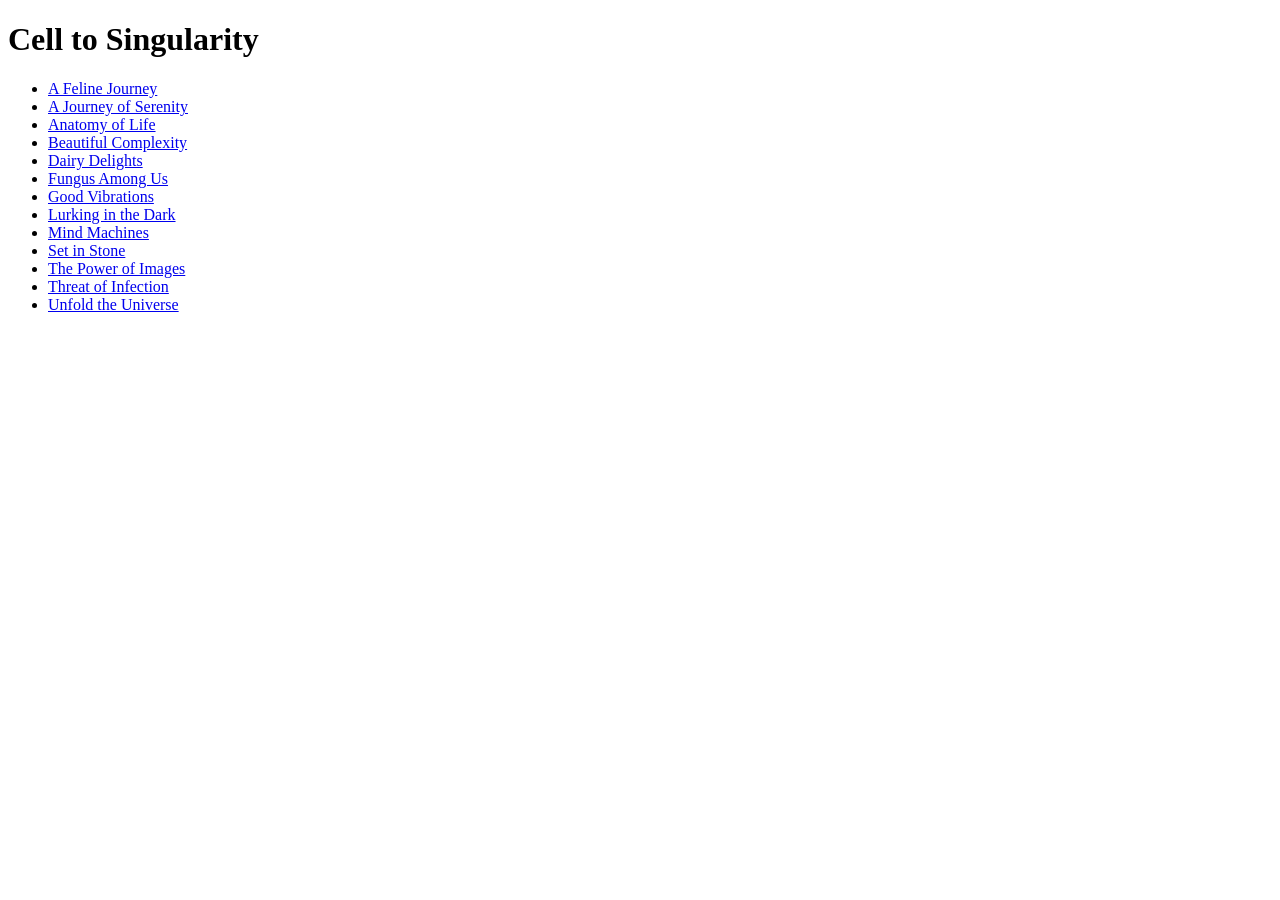
==== src/main/resources/static/index.html @ ea571b44 "Controller for exploration A Journey of Serenity." ====
<!DOCTYPE HTML>
<html>
<head>
    <title>Cell to Singularity</title>
    <meta http-equiv="Content-Type" content="text/html; charset=UTF-8"/>
</head>
<body>
<h1>Cell to Singularity</h1>
<ul>
    <li><a href="/felinejourney">A Feline Journey</a></li>
    <li><a href="/journeyofserenity">A Journey of Serenity</a></li>
    <li><a href="/anatomyoflife">Anatomy of Life</a></li>
    <li><a href="/beautifulcomplexity">Beautiful Complexity</a></li>
    <li><a href="/dairydelights">Dairy Delights</a></li>
    <li><a href="/fungusamongus">Fungus Among Us</a></li>
    <li><a href="/goodvibrations">Good Vibrations</a></li>
    <li><a href="/lurkinginthedark">Lurking in the Dark</a></li>
    <li><a href="/mindmachines">Mind Machines</a></li>
    <li><a href="/setinstone">Set in Stone</a></li>
    <li><a href="/powerofimages">The Power of Images</a></li>
    <li><a href="/threatofinfection">Threat of Infection</a></li>
    <li><a href="/unfoldtheuniverse">Unfold the Universe</a></li>
</ul>
</body>
</html>
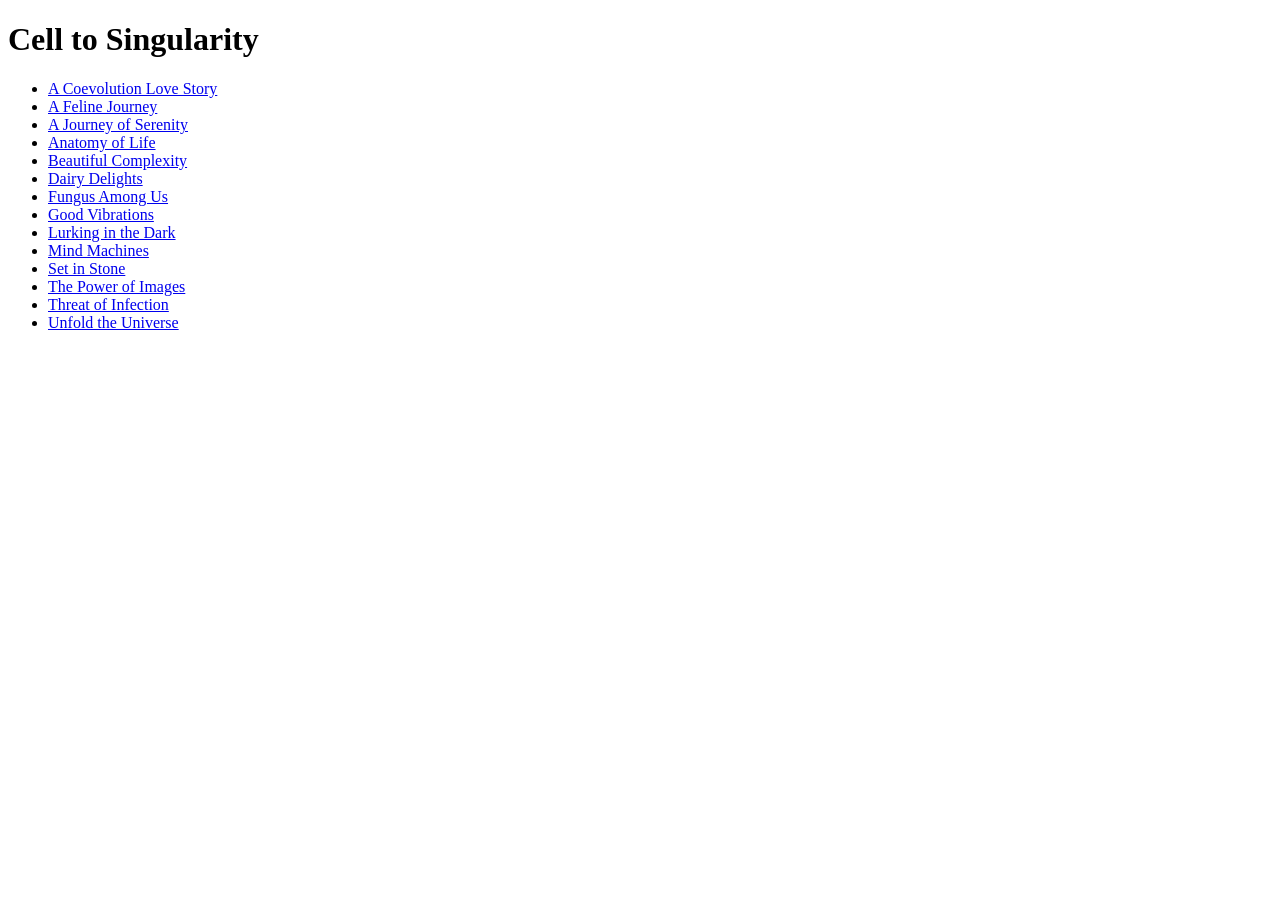
==== commit c5f43178: "Exploration A Coevolution Love Story (from previous run)." ====
--- a/src/main/resources/static/index.html
+++ b/src/main/resources/static/index.html
@@ -7,6 +7,7 @@
 <body>
 <h1>Cell to Singularity</h1>
 <ul>
+    <li><a href="/coevolutionlovestory">A Coevolution Love Story</a></li>
     <li><a href="/felinejourney">A Feline Journey</a></li>
     <li><a href="/journeyofserenity">A Journey of Serenity</a></li>
     <li><a href="/anatomyoflife">Anatomy of Life</a></li>
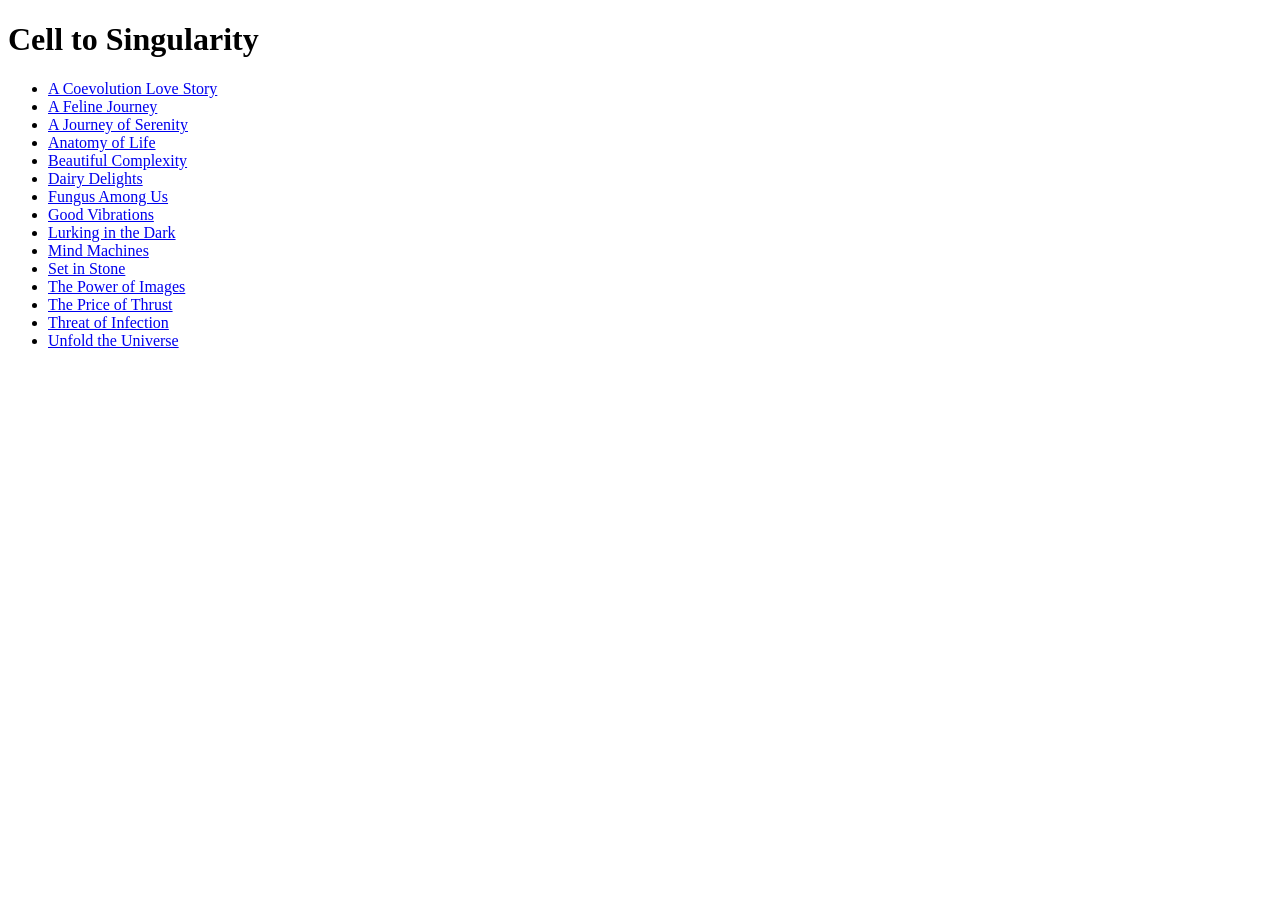
==== commit 5694ef74: "Exploration The Price of Thrust (from fandom and previous run)." ====
--- a/src/main/resources/static/index.html
+++ b/src/main/resources/static/index.html
@@ -19,6 +19,7 @@
     <li><a href="/mindmachines">Mind Machines</a></li>
     <li><a href="/setinstone">Set in Stone</a></li>
     <li><a href="/powerofimages">The Power of Images</a></li>
+    <li><a href="/priceofthrust">The Price of Thrust</a></li>
     <li><a href="/threatofinfection">Threat of Infection</a></li>
     <li><a href="/unfoldtheuniverse">Unfold the Universe</a></li>
 </ul>
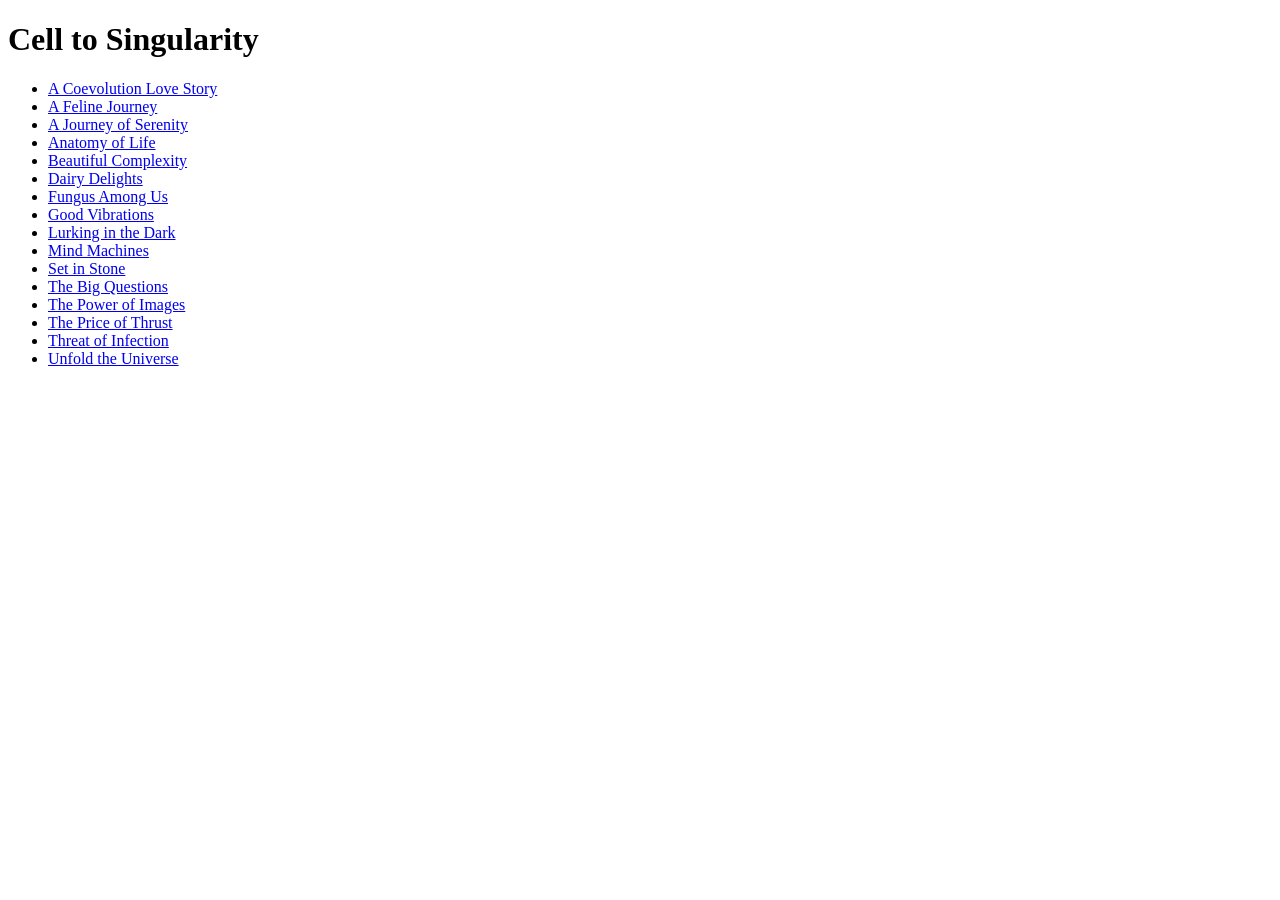
==== commit 2ac2747d: "Exploration The Big Questions (fandom and previous)." ====
--- a/src/main/resources/static/index.html
+++ b/src/main/resources/static/index.html
@@ -1,5 +1,5 @@
 <!DOCTYPE HTML>
-<html>
+<html lang="en">
 <head>
     <title>Cell to Singularity</title>
     <meta http-equiv="Content-Type" content="text/html; charset=UTF-8"/>
@@ -18,6 +18,7 @@
     <li><a href="/lurkinginthedark">Lurking in the Dark</a></li>
     <li><a href="/mindmachines">Mind Machines</a></li>
     <li><a href="/setinstone">Set in Stone</a></li>
+    <li><a href="/bigquestions">The Big Questions</a></li>
     <li><a href="/powerofimages">The Power of Images</a></li>
     <li><a href="/priceofthrust">The Price of Thrust</a></li>
     <li><a href="/threatofinfection">Threat of Infection</a></li>
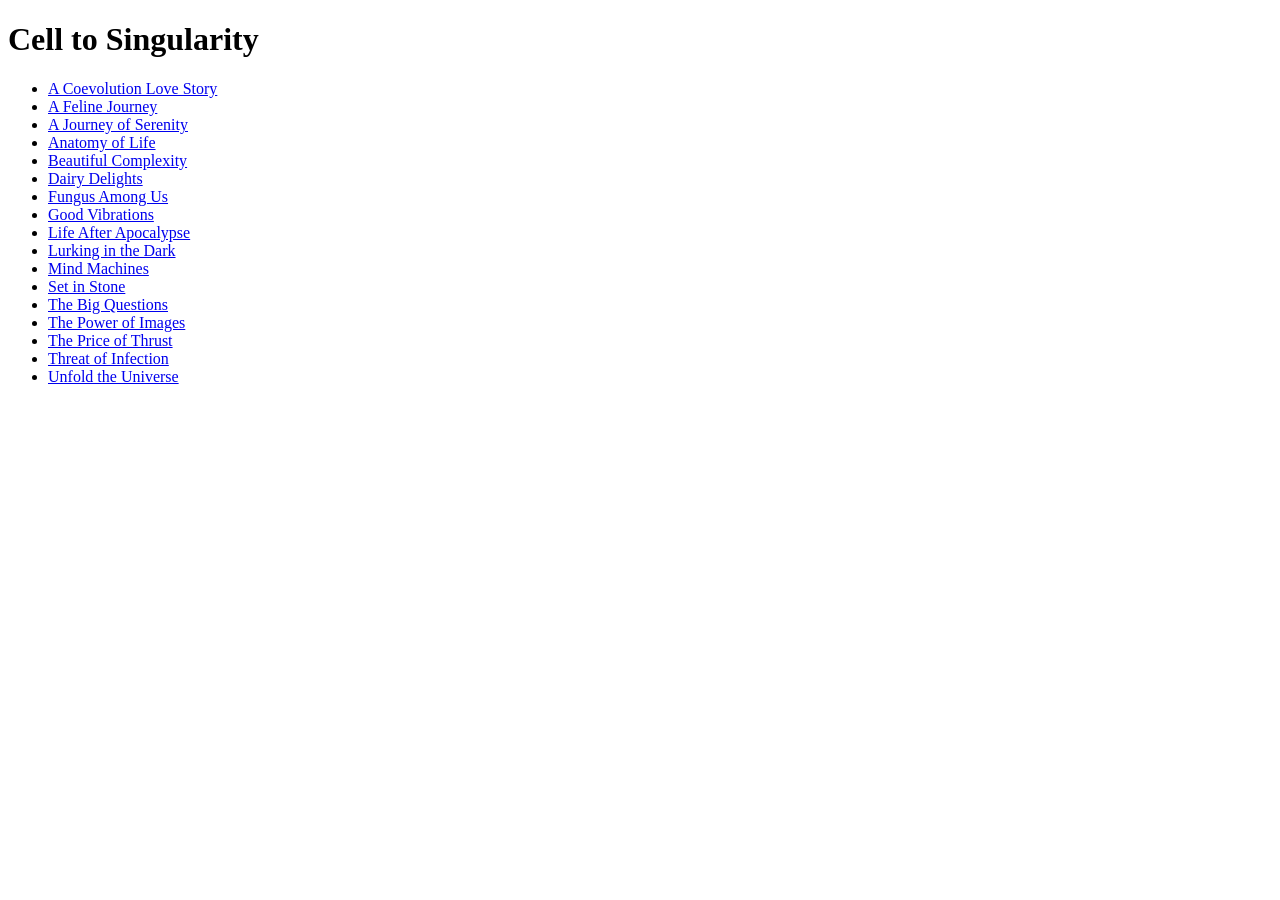
==== commit ced27d59: "Exploration Life After Apocalypse (from fandom wiki)." ====
--- a/src/main/resources/static/index.html
+++ b/src/main/resources/static/index.html
@@ -15,6 +15,7 @@
     <li><a href="/dairydelights">Dairy Delights</a></li>
     <li><a href="/fungusamongus">Fungus Among Us</a></li>
     <li><a href="/goodvibrations">Good Vibrations</a></li>
+    <li><a href="/lifeafterapocalypse">Life After Apocalypse</a></li>
     <li><a href="/lurkinginthedark">Lurking in the Dark</a></li>
     <li><a href="/mindmachines">Mind Machines</a></li>
     <li><a href="/setinstone">Set in Stone</a></li>
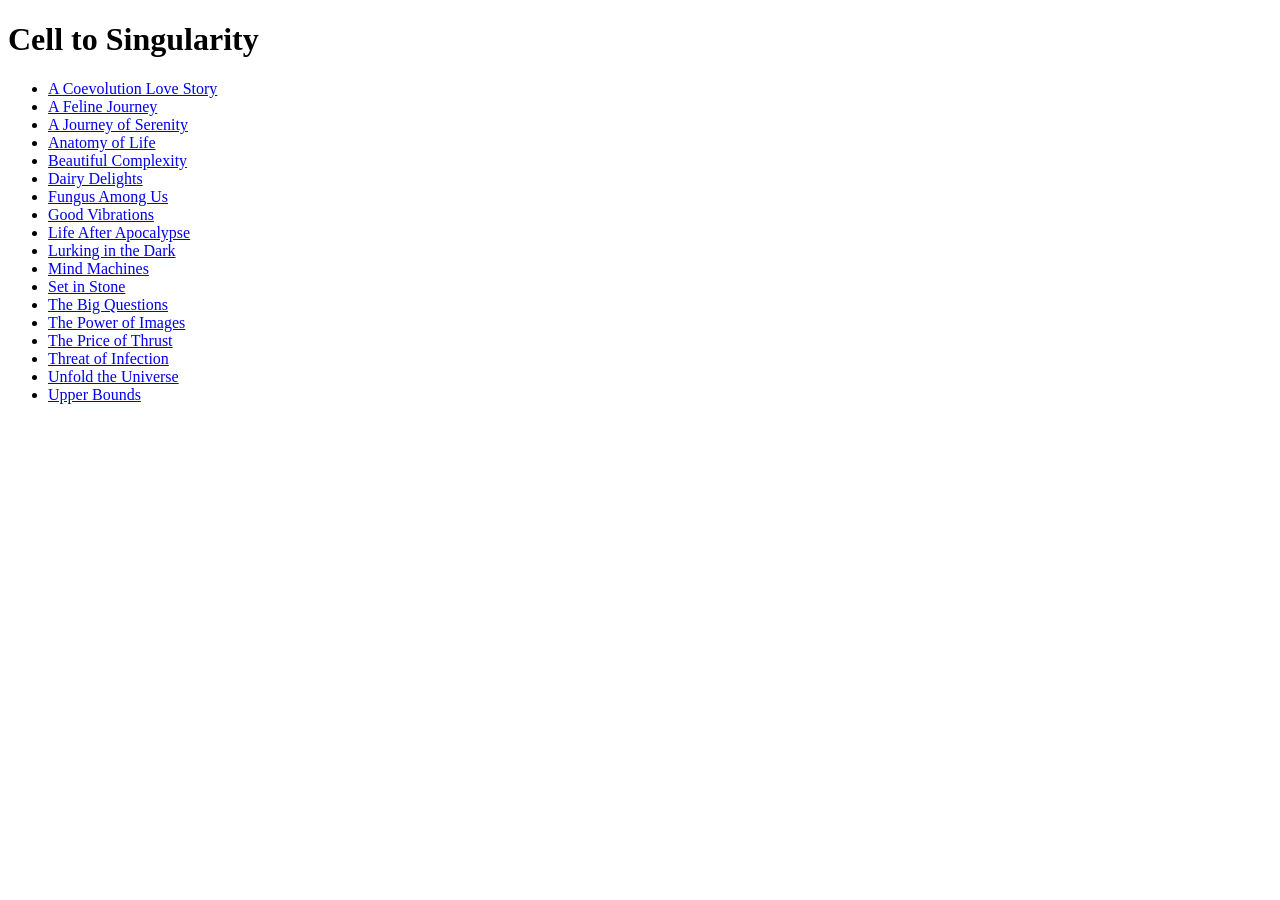
==== commit 8b6c073e: "Initial Upper Bounds exploration from fandom." ====
--- a/src/main/resources/static/index.html
+++ b/src/main/resources/static/index.html
@@ -24,6 +24,7 @@
     <li><a href="/priceofthrust">The Price of Thrust</a></li>
     <li><a href="/threatofinfection">Threat of Infection</a></li>
     <li><a href="/unfoldtheuniverse">Unfold the Universe</a></li>
+    <li><a href="/upperbounds">Upper Bounds</a></li>
 </ul>
 </body>
 </html>
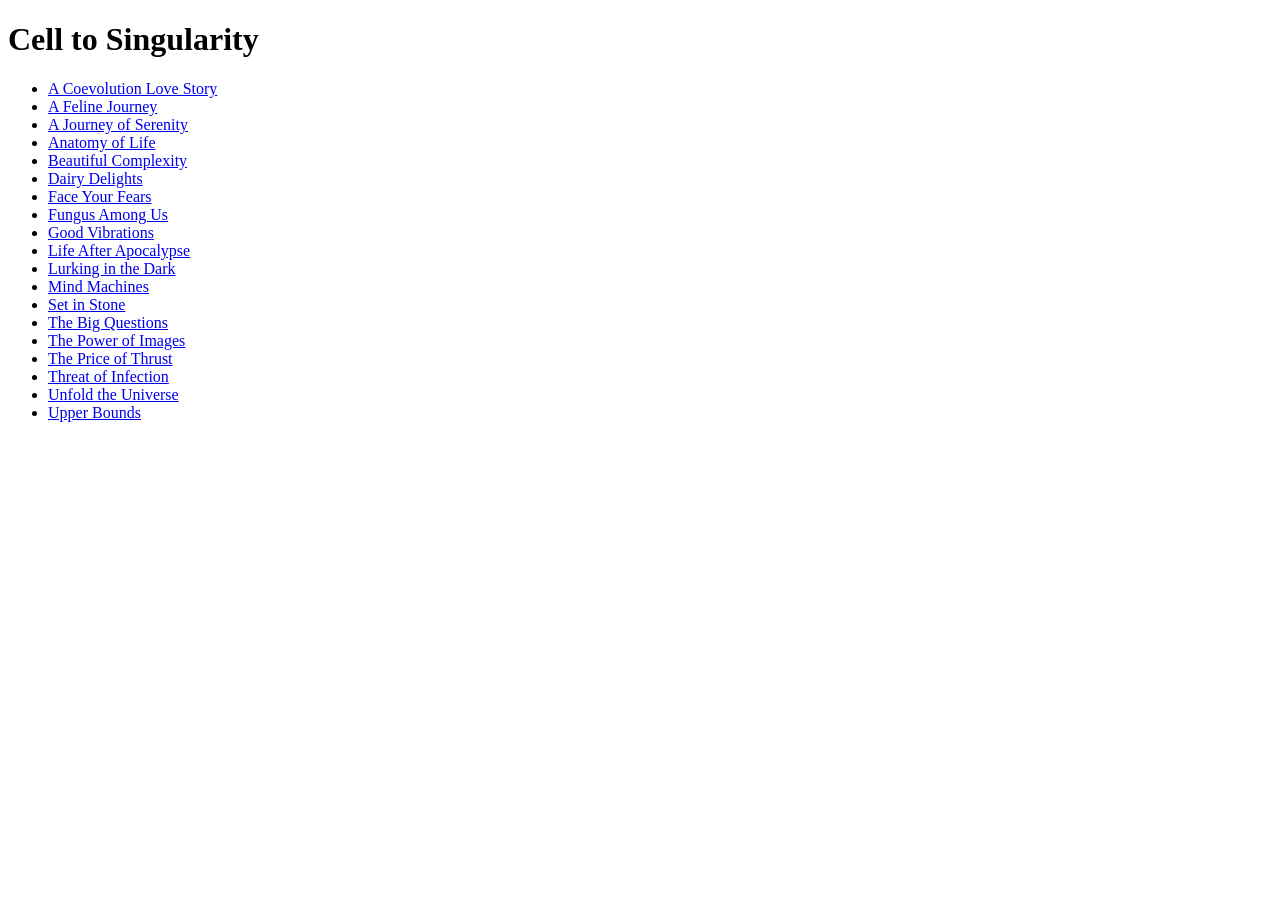
==== commit c11504f7: "Exploration Face Your Fears from fandom." ====
--- a/src/main/resources/static/index.html
+++ b/src/main/resources/static/index.html
@@ -13,6 +13,7 @@
     <li><a href="/anatomyoflife">Anatomy of Life</a></li>
     <li><a href="/beautifulcomplexity">Beautiful Complexity</a></li>
     <li><a href="/dairydelights">Dairy Delights</a></li>
+    <li><a href="/faceyourfears">Face Your Fears</a></li>
     <li><a href="/fungusamongus">Fungus Among Us</a></li>
     <li><a href="/goodvibrations">Good Vibrations</a></li>
     <li><a href="/lifeafterapocalypse">Life After Apocalypse</a></li>
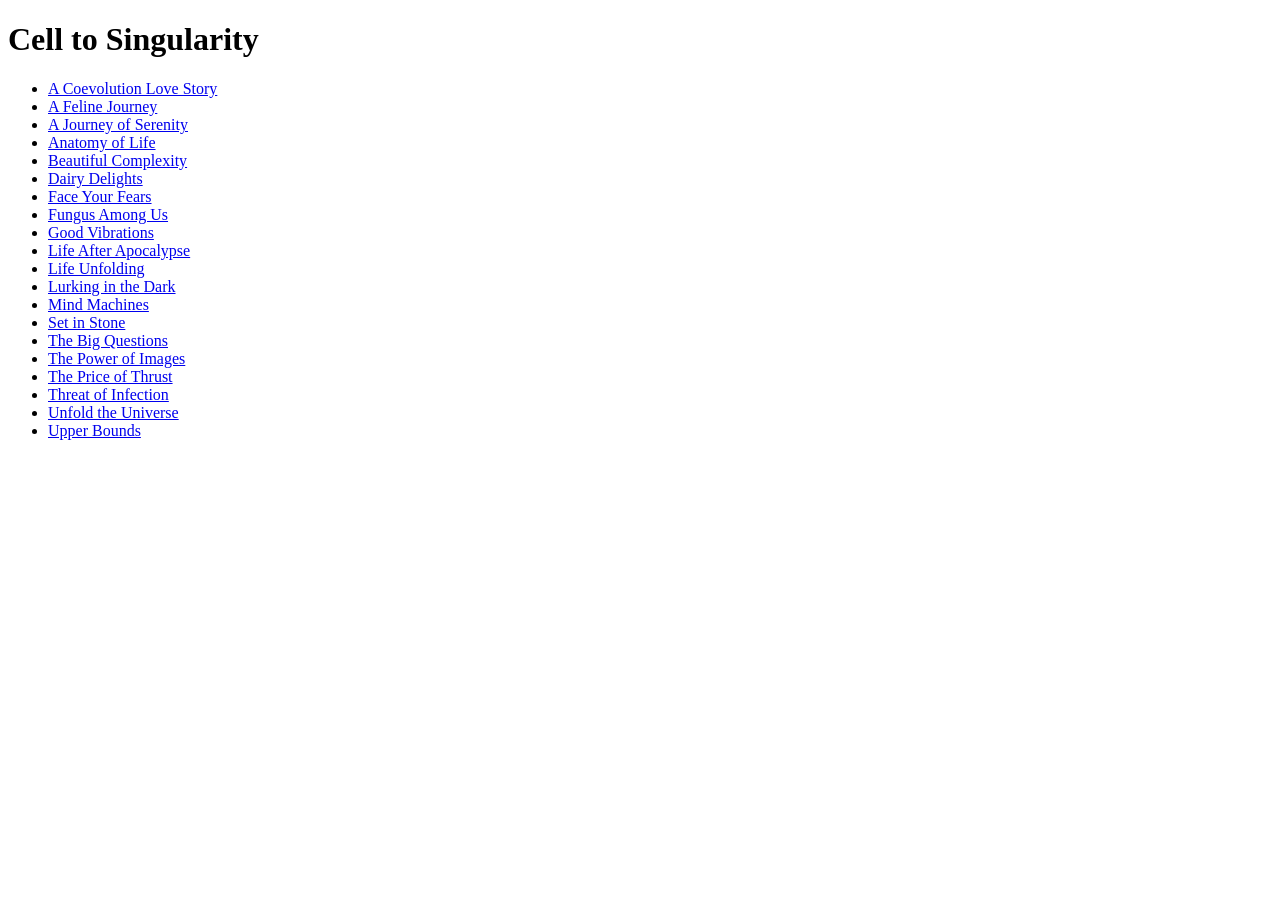
==== commit 70eddda0: "Exploration Life Unfolding from fandom." ====
--- a/src/main/resources/static/index.html
+++ b/src/main/resources/static/index.html
@@ -17,6 +17,7 @@
     <li><a href="/fungusamongus">Fungus Among Us</a></li>
     <li><a href="/goodvibrations">Good Vibrations</a></li>
     <li><a href="/lifeafterapocalypse">Life After Apocalypse</a></li>
+    <li><a href="/lifeunfolding">Life Unfolding</a></li>
     <li><a href="/lurkinginthedark">Lurking in the Dark</a></li>
     <li><a href="/mindmachines">Mind Machines</a></li>
     <li><a href="/setinstone">Set in Stone</a></li>
